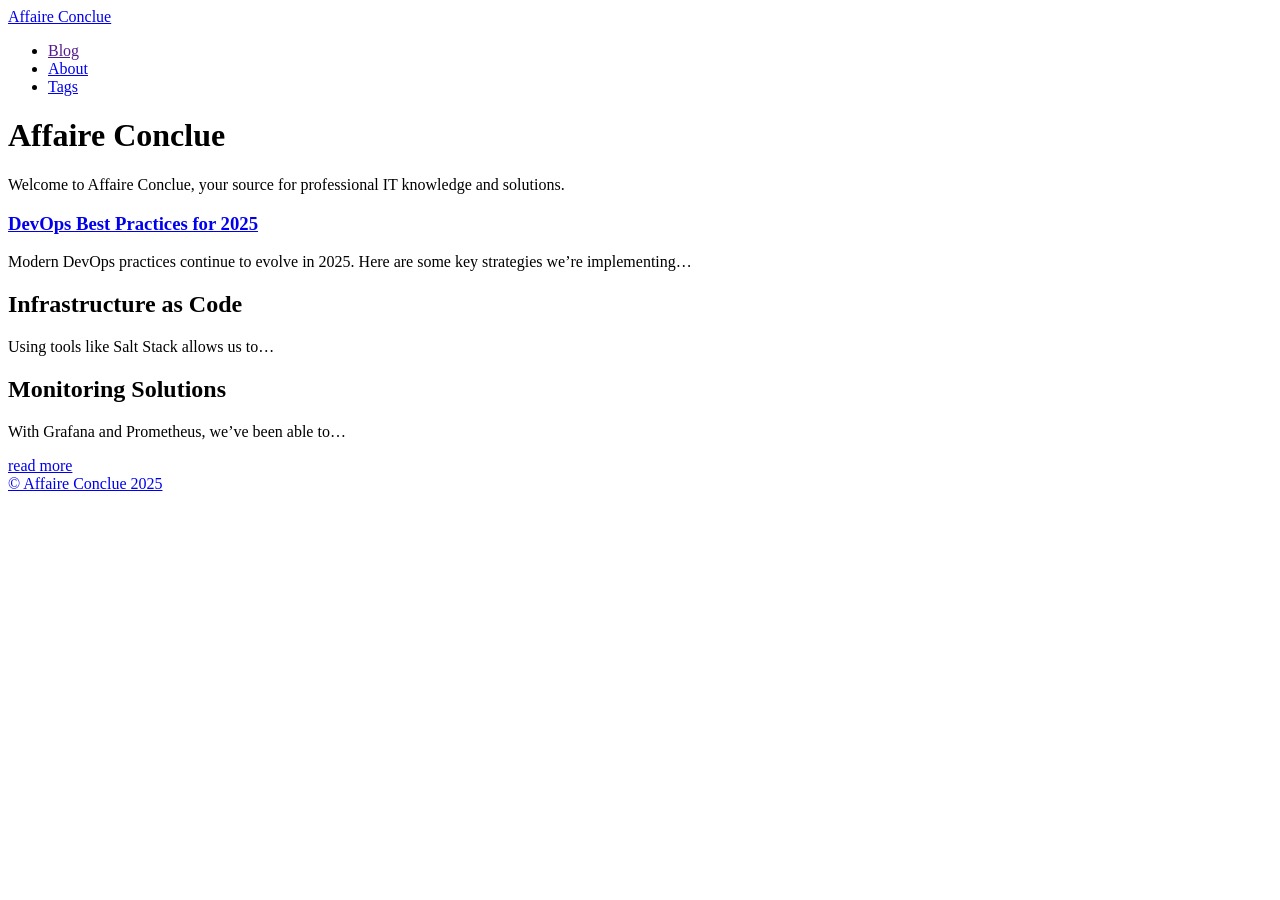
==== public/index.html @ a05f31a4 "First in" ====
<!DOCTYPE html>
<html lang="en-us">
  <head>
    <meta charset="utf-8">
    <meta http-equiv="X-UA-Compatible" content="IE=edge,chrome=1">
    
    <title>Affaire Conclue | Affaire Conclue</title>
    <meta name="viewport" content="width=device-width,minimum-scale=1">
    <meta name="description" content="">
    <meta name="generator" content="Hugo 0.146.5">
    
    
    
      <meta name="robots" content="index, follow">
    
    

    
<link rel="stylesheet" href="/ananke/css/main.min.d05fb5f317fcf33b3a52936399bdf6f47dc776516e1692e412ec7d76f4a5faa2.css" >



  
    <link rel="stylesheet" href="/css/custom.css">
  


    


    
      
<link rel="shortcut icon" href="/img/favicon.ico" type="image/x-icon" />


    

    
    
      <link href="/index.xml" rel="alternate" type="application/rss+xml" title="Affaire Conclue" />
      <link href="/index.xml" rel="feed" type="application/rss+xml" title="Affaire Conclue" />
      
    

    
      <link rel="canonical" href="https://www.affaireconclue.net/">
    

    <meta property="og:url" content="https://www.affaireconclue.net/">
  <meta property="og:site_name" content="Affaire Conclue">
  <meta property="og:title" content="Affaire Conclue">
  <meta property="og:description" content="Welcome to Affaire Conclue, your source for professional IT knowledge and solutions.">
  <meta property="og:locale" content="en_us">
  <meta property="og:type" content="website">

  <meta itemprop="name" content="Affaire Conclue">
  <meta itemprop="description" content="Welcome to Affaire Conclue, your source for professional IT knowledge and solutions.">
  <meta itemprop="datePublished" content="2025-04-19T00:00:00+00:00">
  <meta itemprop="dateModified" content="2025-04-19T00:00:00+00:00">
  <meta itemprop="wordCount" content="12">
  <meta name="twitter:card" content="summary">
  <meta name="twitter:title" content="Affaire Conclue">
  <meta name="twitter:description" content="Welcome to Affaire Conclue, your source for professional IT knowledge and solutions.">

      
    
	
  </head><body class="ma0 avenir bg-near-white production">

    

  <header>
    <div class="pb3-m pb6-l bg-black">
      <nav class="pv3 ph3 ph4-ns" role="navigation">
  <div class="flex-l center items-center justify-between">
    <a href="/" class="f3 fw2 hover-white white-90 dib no-underline">
      
        Affaire Conclue
      
    </a>
    <div class="flex-l items-center">
      

      
        <ul class="pl0 mr3">
          
          <li class="list f5 f4-ns fw4 dib pr3">
            <a class="hover-white white-90 no-underline" href="" title="Blog page">
              Blog
            </a>
          </li>
          
          <li class="list f5 f4-ns fw4 dib pr3">
            <a class="hover-white white-90 no-underline" href="about" title="About page">
              About
            </a>
          </li>
          
          <li class="list f5 f4-ns fw4 dib pr3">
            <a class="hover-white white-90 no-underline" href="tags" title="Tags page">
              Tags
            </a>
          </li>
          
        </ul>
      
      <div class="ananke-socials"></div>

    </div>
  </div>
</nav>

      <div class="tc-l pv3 ph3 ph4-ns">
        <h1 class="f2 f-subheadline-l fw2 light-silver mb0 lh-title">
          Affaire Conclue
        </h1>
        
      </div>
    </div>
  </header>


    <main class="pb7" role="main">
      
  <article class="cf ph3 ph5-l pv3 pv4-l f4 tc-l center measure-wide lh-copy nested-links mid-gray">
    <p>Welcome to Affaire Conclue, your source for professional IT knowledge and solutions.</p>

  </article>

  
  
  
  
  

  
    <div class="pa3 pa4-ns w-100 w-70-ns center">
      

      <section class="w-100 mw8">
        
        
          <div class="w-100 mb4 relative">
            
<article class="bb b--black-10">
  <div class="db pv4 ph3 ph0-l dark-gray no-underline">
    <div class="flex-column flex-row-ns flex">
      
      <div class="blah w-100">
        <h1 class="f3 fw1 athelas mt0 lh-title">
          <a href="/posts/devops-best-practices/" class="color-inherit dim link">
            DevOps Best Practices for 2025
            </a>
        </h1>
        <div class="f6 f5-l lh-copy nested-copy-line-height nested-links">
          <p>Modern DevOps practices continue to evolve in 2025. Here are some key strategies we&rsquo;re implementing&hellip;</p>
<h2 id="infrastructure-as-code">Infrastructure as Code</h2>
<p>Using tools like Salt Stack allows us to&hellip;</p>
<h2 id="monitoring-solutions">Monitoring Solutions</h2>
<p>With Grafana and Prometheus, we&rsquo;ve been able to&hellip;</p>
        </div>
        <a href="/posts/devops-best-practices/" class="ba b--moon-gray bg-light-gray br2 color-inherit dib f7 hover-bg-moon-gray link mt2 ph2 pv1">read more</a>
      </div>
    </div>
  </div>
</article>

          </div>
        
      </section>

      

    </div>
  

    </main>
    <footer class="bg-black bottom-0 w-100 pa3" role="contentinfo">
  <div class="flex justify-between">
  <a class="f4 fw4 hover-white white-70 dn dib-ns pv2 ph3 no-underline" href="https://www.affaireconclue.net/" >
    &copy;  Affaire Conclue 2025 
  </a>
    <div><div class="ananke-socials"></div>
</div>
  </div>
</footer>

  </body>
</html>
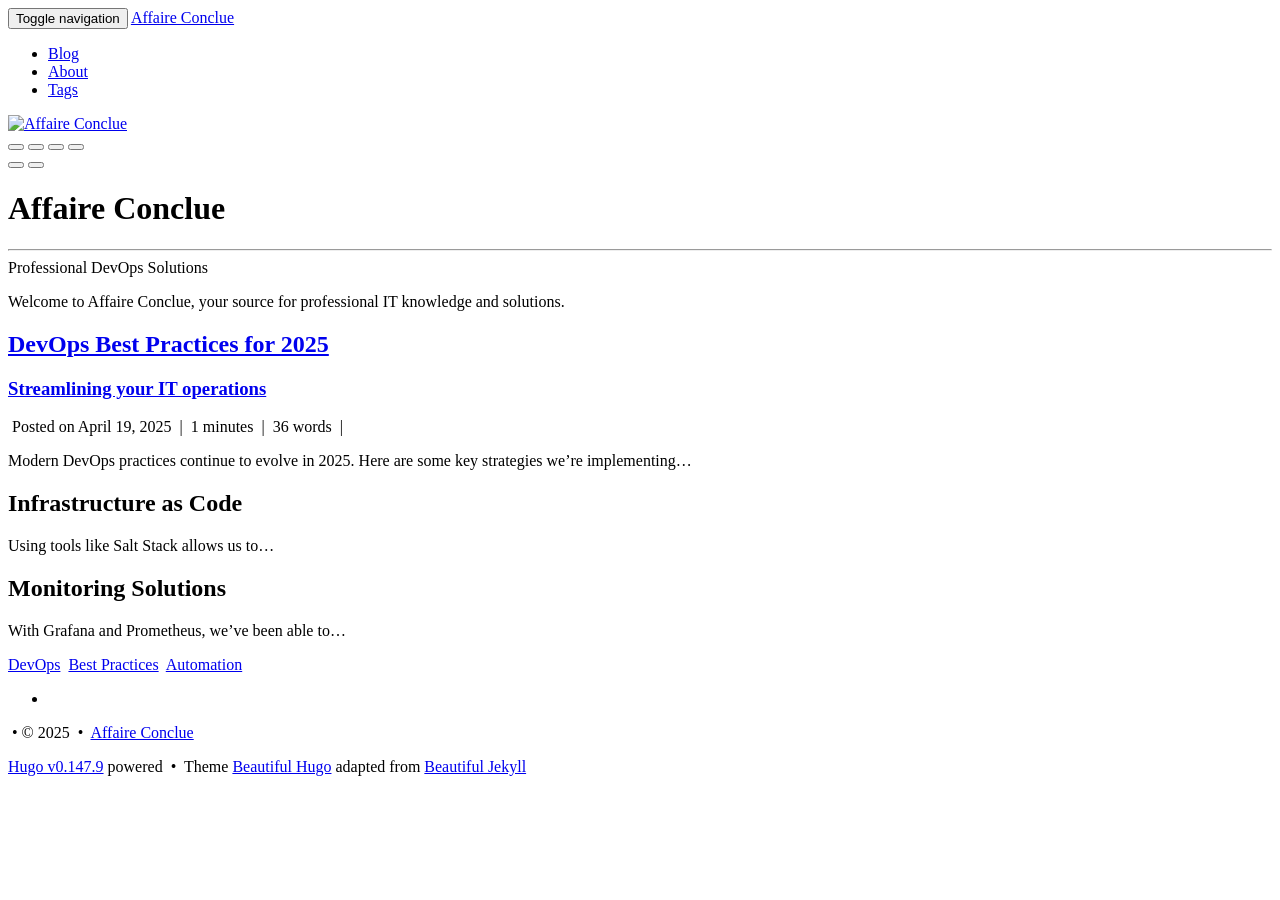
==== commit 6bb0c893: "Major site enhancement: professional About page, theme fix, and CI/CD setup - Fix BeautifulHugo them" ====
--- a/public/index.html
+++ b/public/index.html
@@ -1,189 +1,354 @@
+
+
 <!DOCTYPE html>
-<html lang="en-us">
-  <head>
-    <meta charset="utf-8">
-    <meta http-equiv="X-UA-Compatible" content="IE=edge,chrome=1">
-    
-    <title>Affaire Conclue | Affaire Conclue</title>
-    <meta name="viewport" content="width=device-width,minimum-scale=1">
-    <meta name="description" content="">
-    <meta name="generator" content="Hugo 0.146.5">
-    
-    
-    
-      <meta name="robots" content="index, follow">
-    
-    
-
-    
-<link rel="stylesheet" href="/ananke/css/main.min.d05fb5f317fcf33b3a52936399bdf6f47dc776516e1692e412ec7d76f4a5faa2.css" >
-
-
-
-  
-    <link rel="stylesheet" href="/css/custom.css">
-  
-
-
-    
-
-
-    
-      
-<link rel="shortcut icon" href="/img/favicon.ico" type="image/x-icon" />
-
-
-    
-
-    
-    
-      <link href="/index.xml" rel="alternate" type="application/rss+xml" title="Affaire Conclue" />
-      <link href="/index.xml" rel="feed" type="application/rss+xml" title="Affaire Conclue" />
-      
-    
-
-    
-      <link rel="canonical" href="https://www.affaireconclue.net/">
-    
-
-    <meta property="og:url" content="https://www.affaireconclue.net/">
-  <meta property="og:site_name" content="Affaire Conclue">
-  <meta property="og:title" content="Affaire Conclue">
-  <meta property="og:description" content="Welcome to Affaire Conclue, your source for professional IT knowledge and solutions.">
-  <meta property="og:locale" content="en_us">
-  <meta property="og:type" content="website">
-
-  <meta itemprop="name" content="Affaire Conclue">
-  <meta itemprop="description" content="Welcome to Affaire Conclue, your source for professional IT knowledge and solutions.">
-  <meta itemprop="datePublished" content="2025-04-19T00:00:00+00:00">
-  <meta itemprop="dateModified" content="2025-04-19T00:00:00+00:00">
-  <meta itemprop="wordCount" content="12">
-  <meta name="twitter:card" content="summary">
-  <meta name="twitter:title" content="Affaire Conclue">
-  <meta name="twitter:description" content="Welcome to Affaire Conclue, your source for professional IT knowledge and solutions.">
-
-      
-    
-	
-  </head><body class="ma0 avenir bg-near-white production">
-
-    
-
-  <header>
-    <div class="pb3-m pb6-l bg-black">
-      <nav class="pv3 ph3 ph4-ns" role="navigation">
-  <div class="flex-l center items-center justify-between">
-    <a href="/" class="f3 fw2 hover-white white-90 dib no-underline">
-      
-        Affaire Conclue
-      
-    </a>
-    <div class="flex-l items-center">
-      
-
-      
-        <ul class="pl0 mr3">
-          
-          <li class="list f5 f4-ns fw4 dib pr3">
-            <a class="hover-white white-90 no-underline" href="" title="Blog page">
-              Blog
-            </a>
-          </li>
-          
-          <li class="list f5 f4-ns fw4 dib pr3">
-            <a class="hover-white white-90 no-underline" href="about" title="About page">
-              About
-            </a>
-          </li>
-          
-          <li class="list f5 f4-ns fw4 dib pr3">
-            <a class="hover-white white-90 no-underline" href="tags" title="Tags page">
-              Tags
-            </a>
-          </li>
-          
-        </ul>
-      
-      <div class="ananke-socials"></div>
-
-    </div>
+<html lang="en" itemscope itemtype="http://schema.org/WebPage">
+  <head><script src="/livereload.js?mindelay=10&amp;v=2&amp;port=1313&amp;path=livereload" data-no-instant defer></script>
+    
+
+  <meta charset="utf-8" />
+  <meta http-equiv="X-UA-Compatible" content="IE=edge">
+  <meta name="viewport" content="width=device-width, initial-scale=1.0, maximum-scale=1.0">
+
+ 
+
+
+  
+  <meta name="description" content="Your Professional IT Solutions Hub"><script type="application/ld+json">
+{
+    "@context": "http://schema.org",
+    "@type": "WebSite",
+    "name": "Affaire Conclue",
+    
+    "url": "http:\/\/localhost:1313\/"
+}
+</script><script type="application/ld+json">
+{
+  "@context": "http://schema.org",
+  "@type": "Organization",
+  "name": "",
+  "url": "http:\/\/localhost:1313\/"
+  
+  
+  
+  
+}
+</script>
+
+<meta property="og:title" content="Affaire Conclue" />
+<meta property="og:description" content="Your Professional IT Solutions Hub">
+<meta property="og:image" content="http://localhost:1313/img/avatar-icon.png" />
+<meta property="og:url" content="http://localhost:1313/" />
+<meta property="og:type" content="website" />
+<meta property="og:site_name" content="Affaire Conclue" />
+
+  <meta name="twitter:title" content="Affaire Conclue" />
+  <meta name="twitter:description" content="Your Professional IT Solutions Hub">
+  <meta name="twitter:image" content="http://localhost:1313/img/avatar-icon.png" />
+  <meta name="twitter:card" content="summary_large_image" />
+  <link href='http://localhost:1313/img/favicon.ico' rel='icon' type='image/x-icon'/>
+  <meta name="generator" content="Hugo 0.147.9">
+  <link rel="alternate" href="http://localhost:1313/index.xml" type="application/rss+xml" title="Affaire Conclue"><link rel="stylesheet" href="http://localhost:1313/css/katex.min.css" />
+  <link rel="stylesheet" href="http://localhost:1313/fontawesome/css/all.css" />
+  <link rel="stylesheet" href="http://localhost:1313/css/bootstrap.min.css" /><link rel="stylesheet" href="http://localhost:1313/css/main.css" /><link rel="stylesheet" href="http://localhost:1313/css/fonts.css" /><link rel="stylesheet" href="http://localhost:1313/css/syntax.css" /><link rel="stylesheet" href="http://localhost:1313/css/codeblock.css" /><link rel="stylesheet" href="http://localhost:1313/css/photoswipe.min.css" />
+  <link rel="stylesheet" href="http://localhost:1313/css/photoswipe.default-skin.min.css" />
+
+  </head>
+  <body>
+    <nav class="navbar navbar-default navbar-fixed-top navbar-custom">
+  <div class="container-fluid">
+    <div class="navbar-header">
+      <button type="button" class="navbar-toggle" data-toggle="collapse" data-target="#main-navbar">
+        <span class="sr-only">Toggle navigation</span>
+        <span class="icon-bar"></span>
+        <span class="icon-bar"></span>
+        <span class="icon-bar"></span>
+      </button>
+      <a class="navbar-brand" href="http://localhost:1313/">Affaire Conclue</a>
+    </div>
+
+    <div class="collapse navbar-collapse" id="main-navbar">
+      <ul class="nav navbar-nav navbar-right">
+        
+          
+            <li>
+              <a title="Blog" href="/">Blog</a>
+            </li>
+          
+        
+          
+            <li>
+              <a title="About" href="/about">About</a>
+            </li>
+          
+        
+          
+            <li>
+              <a title="Tags" href="/tags">Tags</a>
+            </li>
+          
+        
+
+        
+
+        
+      </ul>
+    </div>
+
+    
+      <div class="avatar-container">
+        <div class="avatar-img-border">
+          <a title="Affaire Conclue" href="http://localhost:1313/">
+            <img class="avatar-img" src="http://localhost:1313/img/avatar-icon.png" alt="Affaire Conclue" />
+           
+          </a>
+        </div>
+      </div>
+    
+
   </div>
 </nav>
 
-      <div class="tc-l pv3 ph3 ph4-ns">
-        <h1 class="f2 f-subheadline-l fw2 light-silver mb0 lh-title">
-          Affaire Conclue
-        </h1>
-        
-      </div>
-    </div>
+
+
+
+    
+
+
+<div class="pswp" tabindex="-1" role="dialog" aria-hidden="true">
+
+<div class="pswp__bg"></div>
+
+<div class="pswp__scroll-wrap">
+    
+    <div class="pswp__container">
+      <div class="pswp__item"></div>
+      <div class="pswp__item"></div>
+      <div class="pswp__item"></div>
+    </div>
+    
+    <div class="pswp__ui pswp__ui--hidden">
+    <div class="pswp__top-bar">
+      
+      <div class="pswp__counter"></div>
+      <button class="pswp__button pswp__button--close" title="Close (Esc)"></button>
+      <button class="pswp__button pswp__button--share" title="Share"></button>
+      <button class="pswp__button pswp__button--fs" title="Toggle fullscreen"></button>
+      <button class="pswp__button pswp__button--zoom" title="Zoom in/out"></button>
+      
+      
+      <div class="pswp__preloader">
+        <div class="pswp__preloader__icn">
+          <div class="pswp__preloader__cut">
+            <div class="pswp__preloader__donut"></div>
+          </div>
+        </div>
+      </div>
+    </div>
+    <div class="pswp__share-modal pswp__share-modal--hidden pswp__single-tap">
+      <div class="pswp__share-tooltip"></div>
+    </div>
+    <button class="pswp__button pswp__button--arrow--left" title="Previous (arrow left)">
+    </button>
+    <button class="pswp__button pswp__button--arrow--right" title="Next (arrow right)">
+    </button>
+    <div class="pswp__caption">
+      <div class="pswp__caption__center"></div>
+    </div>
+    </div>
+    </div>
+</div>
+
+
+  
+  
+  
+
+
+
+
+
+
+  
+
+  <header class="header-section ">
+    
+    
+    <div class="intro-header no-img">
+      <div class="container">
+        <div class="row">
+          <div class="col-lg-8 col-lg-offset-2 col-md-10 col-md-offset-1">
+            <div class="page-heading">
+              
+                <h1>Affaire Conclue</h1>
+              
+              
+                <hr class="small">
+              
+              
+                
+                  <span class="page-subheading">Professional DevOps Solutions</span>
+                
+              
+              
+            </div>
+          </div>
+        </div>
+      </div>
+    </div>
+  
   </header>
 
 
-    <main class="pb7" role="main">
-      
-  <article class="cf ph3 ph5-l pv3 pv4-l f4 tc-l center measure-wide lh-copy nested-links mid-gray">
-    <p>Welcome to Affaire Conclue, your source for professional IT knowledge and solutions.</p>
-
-  </article>
-
-  
-  
-  
-  
-  
-
-  
-    <div class="pa3 pa4-ns w-100 w-70-ns center">
-      
-
-      <section class="w-100 mw8">
-        
-        
-          <div class="w-100 mb4 relative">
-            
-<article class="bb b--black-10">
-  <div class="db pv4 ph3 ph0-l dark-gray no-underline">
-    <div class="flex-column flex-row-ns flex">
-      
-      <div class="blah w-100">
-        <h1 class="f3 fw1 athelas mt0 lh-title">
-          <a href="/posts/devops-best-practices/" class="color-inherit dim link">
-            DevOps Best Practices for 2025
-            </a>
-        </h1>
-        <div class="f6 f5-l lh-copy nested-copy-line-height nested-links">
-          <p>Modern DevOps practices continue to evolve in 2025. Here are some key strategies we&rsquo;re implementing&hellip;</p>
+    
+  <div role="main" class="container">
+    <div class="row">
+      <div class="col-lg-8 col-lg-offset-2 col-md-10 col-md-offset-1">
+        
+          <div class="well">
+            <p>Welcome to Affaire Conclue, your source for professional IT knowledge and solutions.</p>
+
+          </div>
+        
+
+        <div class="posts-list">
+          
+          
+            <article class="post-preview">
+    <a href="http://localhost:1313/posts/devops-best-practices/">
+        <h2 class="post-title">DevOps Best Practices for 2025</h2>
+        
+        <h3 class="post-subtitle">
+            Streamlining your IT operations
+        </h3>
+        
+        
+        
+    </a>
+
+    <p class="post-meta">
+        <span class="post-meta">
+  
+  
+  <i class="fas fa-calendar"></i>&nbsp;Posted on April 19, 2025
+  
+  
+    &nbsp;|&nbsp;<i class="fas fa-clock"></i>&nbsp;1&nbsp;minutes
+  
+  
+    &nbsp;|&nbsp;<i class="fas fa-book"></i>&nbsp;36&nbsp;words
+  
+  
+    
+      &nbsp;|&nbsp;<i class="fas fa-user"></i>&nbsp;
+    
+  
+  
+</span>
+
+
+    </p>
+    <div class="post-entry">
+        
+        <p>Modern DevOps practices continue to evolve in 2025. Here are some key strategies we&rsquo;re implementing&hellip;</p>
 <h2 id="infrastructure-as-code">Infrastructure as Code</h2>
 <p>Using tools like Salt Stack allows us to&hellip;</p>
 <h2 id="monitoring-solutions">Monitoring Solutions</h2>
 <p>With Grafana and Prometheus, we&rsquo;ve been able to&hellip;</p>
+
+        
+    </div>
+
+    
+    <div class="blog-tags">
+        
+       
+       <a href="http://localhost:1313/tags/devops/">DevOps</a>&nbsp;
+        
+       
+       <a href="http://localhost:1313/tags/best-practices/">Best Practices</a>&nbsp;
+        
+       
+       <a href="http://localhost:1313/tags/automation/">Automation</a>&nbsp;
+         
+    </div>
+    
+
+</article>
+          
         </div>
-        <a href="/posts/devops-best-practices/" class="ba b--moon-gray bg-light-gray br2 color-inherit dib f7 hover-bg-moon-gray link mt2 ph2 pv1">read more</a>
+
+        
       </div>
     </div>
   </div>
-</article>
-
-          </div>
-        
-      </section>
 
       
-
-    </div>
-  
-
-    </main>
-    <footer class="bg-black bottom-0 w-100 pa3" role="contentinfo">
-  <div class="flex justify-between">
-  <a class="f4 fw4 hover-white white-70 dn dib-ns pv2 ph3 no-underline" href="https://www.affaireconclue.net/" >
-    &copy;  Affaire Conclue 2025 
-  </a>
-    <div><div class="ananke-socials"></div>
+    <div class="page-meta">
+  
+  
+  
 </div>
+
+
+  <footer>
+  <div class="container">
+    
+    <div class="row">
+      <div class="col-lg-8 col-lg-offset-2 col-md-10 col-md-offset-1">
+        <ul class="list-inline text-center footer-links">
+          
+          
+          
+          <li>
+            <a href="/index.xml" title="RSS">
+              <span class="fa-stack fa-lg">
+                <i class="fas fa-circle fa-stack-2x"></i>
+                <i class="fas fa-rss fa-stack-1x fa-inverse"></i>
+              </span>
+            </a>
+          </li>
+          
+          
+        </ul>
+        <p class="credits copyright text-muted">
+          
+
+          &nbsp;&bull;&nbsp;&copy;
+          
+            2025
+          
+
+          
+            &nbsp;&bull;&nbsp;
+            <a href="http://localhost:1313/">Affaire Conclue</a>
+          
+        </p>
+        
+        <p class="credits theme-by text-muted">
+          <a href="https://gohugo.io">Hugo v0.147.9</a> powered &nbsp;&bull;&nbsp; Theme <a href="https://github.com/halogenica/beautifulhugo">Beautiful Hugo</a> adapted from <a href="https://deanattali.com/beautiful-jekyll/">Beautiful Jekyll</a>
+          
+        </p>
+      </div>
+    </div>
   </div>
-</footer>
-
+</footer><script defer src="http://localhost:1313/js/katex.min.js"></script>
+<script defer src="http://localhost:1313/js/auto-render.min.js" onload="renderMathInElement(document.body);"></script>
+<script src="http://localhost:1313/js/jquery-3.7.0.slim.min.js"></script>
+<script src="http://localhost:1313/js/bootstrap.min.js"></script>
+
+<script src="http://localhost:1313/js/main.js"></script><script src="http://localhost:1313/js/photoswipe.min.js"></script>
+<script src="http://localhost:1313/js/photoswipe-ui-default.min.js"></script><script src="http://localhost:1313/js/load-photoswipe.js"></script>
+
+
+
+
+
+
+
+
+
+
+    
   </body>
 </html>
+
